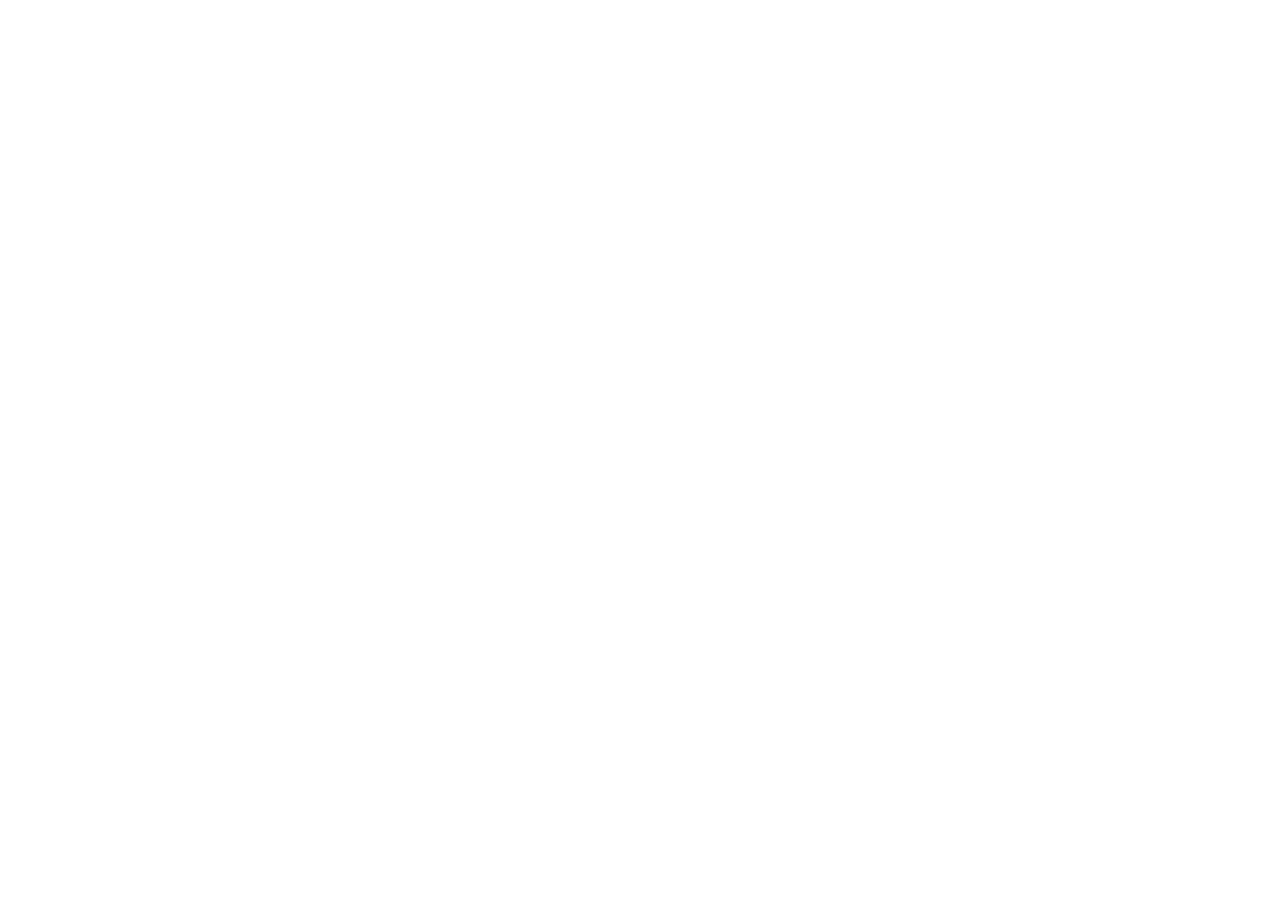
==== dashboard.html @ 14556402 "Initial commit for files" ====
<!DOCTYPE html>
<html lang="en">
<head>
    <meta charset="UTF-8">
    <meta http-equiv="X-UA-Compatible" content="IE=edge">
    <meta name="viewport" content="width=device-width, initial-scale=1.0">
    <title>Dashboard</title>
</head>
<body>
    
</body>
</html>
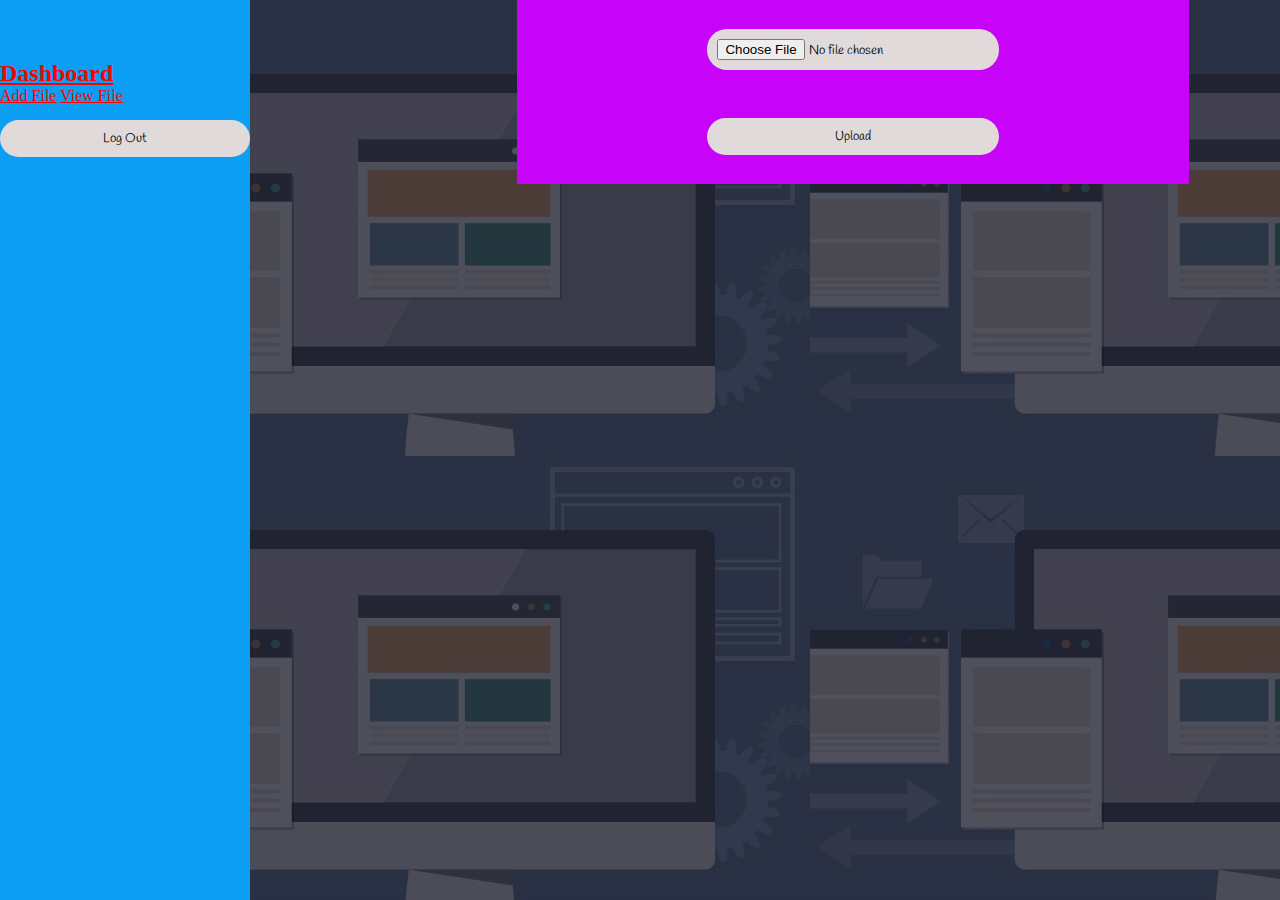
==== commit 659cde78: "dashboard updated" ====
--- a/dashboard.html
+++ b/dashboard.html
@@ -5,8 +5,36 @@
     <meta http-equiv="X-UA-Compatible" content="IE=edge">
     <meta name="viewport" content="width=device-width, initial-scale=1.0">
     <title>Dashboard</title>
+    <link rel="stylesheet" href="style.css">
 </head>
 <body>
     
+    <!-- <a href="javascript:void(0)" class="closebtn" onclick="closeNav()">&times;</a> -->
+    <div class="psuedo">
+         <div class="topnav">
+            <a href="#about">Log Out</a>
+            <a href="#contact" id="user-profile">Profile</a>
+        </div>
+         <div id="mySidenav" class="sidenav" >
+      <h2>  <a href="#">Dashboard</a></h2>
+        <a href="#">Add File</a>
+        <a href="#">View File</a>
+        <form>
+            <input type="submit" value="Log Out" id="form-submit">
+        </form>
+      </div>
+     <!-- <div class="psuedo">
+
+     </div> -->
+<!-- Add all page content inside this div if you want the side nav to push page content to the right (not used if you only want the sidenav to sit on top of the page -->
+
+  <div id = "form_id420" class = "form_class420">
+      <form id="addfile" class="dashboard-components">
+    <input type="file" name="username" id="username" placeholder="Enter Your Username" required>
+    <br>
+    <input type="submit" value="Upload" id="file-submit">
+      </form>
+</div>
+</div>
 </body>
 </html>--- a/style.css
+++ b/style.css
@@ -0,0 +1,120 @@
+@import url('https://fonts.googleapis.com/css2?family=Handlee&family=Marck+Script&display=swap');
+
+*{
+    margin: 0;
+    padding: 0;
+}
+body{
+    background-image: linear-gradient(rgba(4,9,30,0.7), rgba(4,9,30,0.7)), url(bg-image.jpg);
+}
+
+/* INDEX PAGE (LOGIN PAGE) */
+.form-login{
+    margin: auto 30%;
+}
+
+.form-login{
+    border: 1px solid white;
+    margin: 50px o;
+    padding: 20px 30px;
+}
+.form-login p{
+    text-align: center;
+    color: white;
+}
+a{
+    color: red;
+}
+h1{
+    text-align: center;
+    margin-bottom: 1%;
+    margin-top: 3%;
+    font-size: 80px;
+    font-family: 'Marck Script', cursive;
+    color: whitesmoke;
+}
+ input, #login-form label{
+    width: 100%;
+    padding: 10px;
+    margin: 15px 0;
+    box-sizing: border-box;
+    border: none;
+    outline: none;
+    background: #e0dada;
+    display: block;
+    color: black;
+    border-radius: 20px;
+    font-family: 'Handlee', cursive;
+    font-weight: 500;
+    
+}
+::placeholder {
+    color: black;
+  }
+
+
+.footer-content p{
+    margin-top: 13%;
+    text-align: center;
+    display: block;
+    padding: 10px;
+    color: white;
+    background-color: rgb(32, 28, 28);
+}
+.footer{
+    justify-content: baseline;
+}
+/* Dashboard */
+.sidenav {
+    height: 100%; /* 100% Full-height */
+    width: 250px; /* 0 width - change this with JavaScript */
+    position: fixed; /* Stay in place */
+    /* z-index: 1; Stay on top */
+    top: 0; /* Stay at the top */
+    left: 0;
+    background-color: #0b9ef3; /* Black*/
+    /* overflow-x: hidden; Disable horizontal scroll */
+    padding-top: 60px; /* Place content 60px from the top */
+    transition: 0.5s; /* 0.5 second transition effect to slide in the sidenav */
+  }
+  .topnav {
+    background-color: #333;
+    overflow: hidden;
+  }
+  .topnav a {
+    float: right;
+    color: #f2f2f2;
+    text-align: center;
+    padding: 14px 16px;
+    text-decoration: none;
+    font-size: 17px;
+  }
+  
+  /* Change the color of links on hover */
+  .topnav a:hover {
+    background-color: #ddd;
+    color: black;
+  }
+  
+  /* Add a color to the active/current link */
+  .topnav a.active {
+    background-color: #04AA6D;
+    color: white;
+  }
+  .form_class420 {
+    background-color: #c803f9 ;
+    /* float: right; */
+    padding: 14px 16px;
+    height: 60%; /* 100% Full-height */
+    width: 50%;
+    display: flex;
+    justify-content: center;
+    text-align: center;
+    margin-left: 350px;
+    /* margin: 20% 25%; */
+  }
+  .psuedo{
+    display: flex;
+  }
+  
+/* REGISTRATION PAGE */
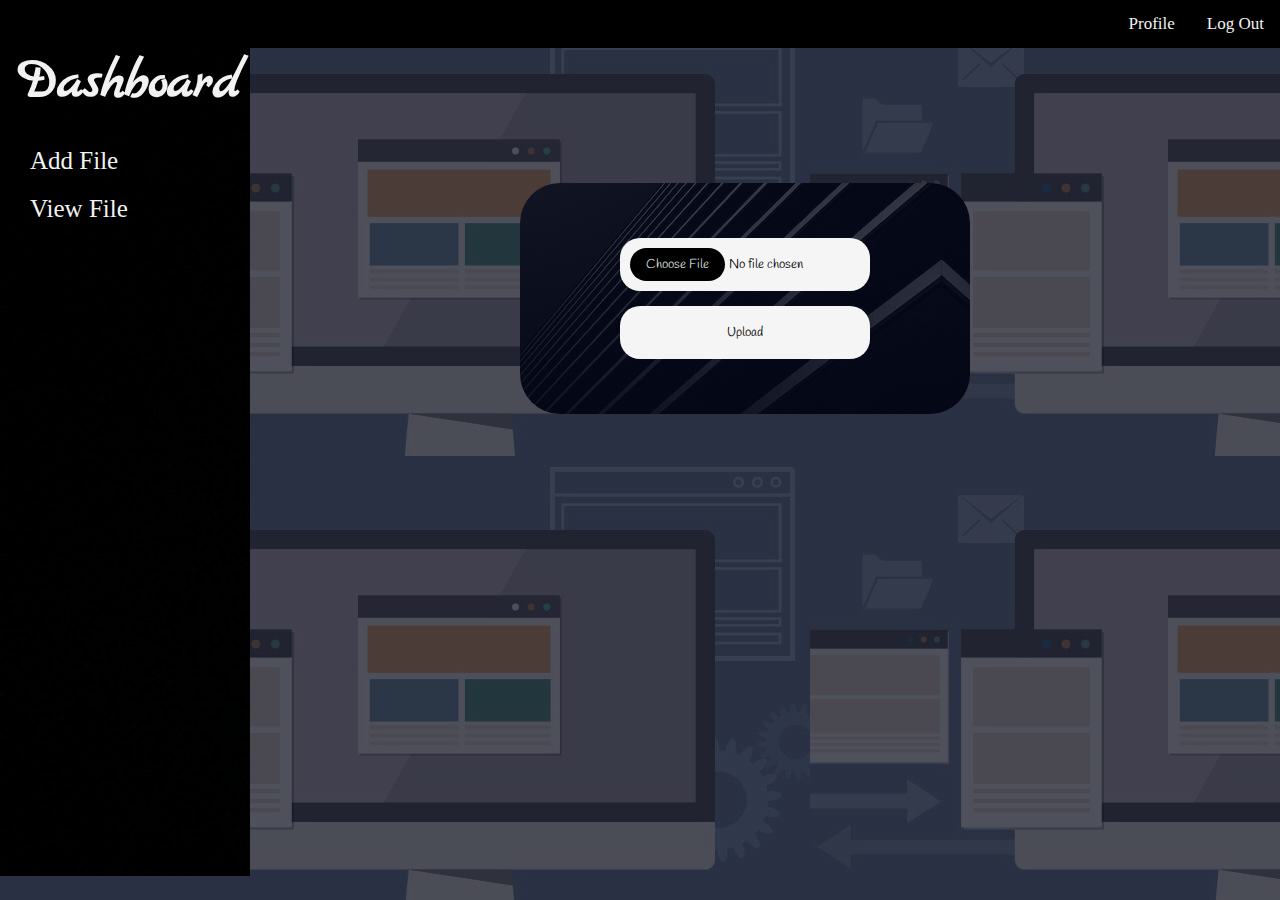
==== commit 7718d7e5: "Design of webpages completed" ====
--- a/dashboard.html
+++ b/dashboard.html
@@ -4,13 +4,36 @@
     <meta charset="UTF-8">
     <meta http-equiv="X-UA-Compatible" content="IE=edge">
     <meta name="viewport" content="width=device-width, initial-scale=1.0">
-    <title>Dashboard</title>
+    <title>Dashboard | Cloudify</title>
     <link rel="stylesheet" href="style.css">
+    <link rel="shortcut icon" href="/images/favicon.ico">
 </head>
 <body>
-    
-    <!-- <a href="javascript:void(0)" class="closebtn" onclick="closeNav()">&times;</a> -->
-    <div class="psuedo">
+  <div class="nav-bar">
+    <a href="#">Log Out</a>
+    <a href="#">Profile</a>
+  </div>
+
+  <div class="main-dashboard">
+    <div class="side-bar">
+      <h2>Dashboard</h2>
+      <a href="#">Add File</a>
+      <a href="#">View File</a>
+    </div>
+
+    <div class="display-area">
+      <div class="add-file">
+        <form action="" method="post">
+          <input type="file" name="file" id="file" required>
+          <input type="submit" value="Upload" id="file-upload">
+        </form>
+      </div>
+    </div>
+  </div>
+
+
+
+    <!-- <div class="psuedo">
          <div class="topnav">
             <a href="#about">Log Out</a>
             <a href="#contact" id="user-profile">Profile</a>
@@ -22,19 +45,20 @@
         <form>
             <input type="submit" value="Log Out" id="form-submit">
         </form>
-      </div>
+      </div> -->
      <!-- <div class="psuedo">
 
      </div> -->
 <!-- Add all page content inside this div if you want the side nav to push page content to the right (not used if you only want the sidenav to sit on top of the page -->
 
-  <div id = "form_id420" class = "form_class420">
+  <!-- <div id = "form_id420" class = "form_class420">
       <form id="addfile" class="dashboard-components">
     <input type="file" name="username" id="username" placeholder="Enter Your Username" required>
     <br>
     <input type="submit" value="Upload" id="file-submit">
       </form>
 </div>
-</div>
+</div> -->
 </body>
+<script src="script.js"></script>
 </html>--- a/style.css
+++ b/style.css
@@ -5,7 +5,7 @@
     padding: 0;
 }
 body{
-    background-image: linear-gradient(rgba(4,9,30,0.7), rgba(4,9,30,0.7)), url(bg-image.jpg);
+    background-image: linear-gradient(rgba(4,9,30,0.7), rgba(4,9,30,0.7)), url(/images/bg-image.jpg);
 }
 
 /* INDEX PAGE (LOGIN PAGE) */
@@ -22,14 +22,25 @@
     text-align: center;
     color: white;
 }
-a{
+#login-link{
     color: red;
+}
+#signup-link{
+  color: red;
 }
 h1{
     text-align: center;
     margin-bottom: 1%;
     margin-top: 3%;
     font-size: 80px;
+    font-family: 'Marck Script', cursive;
+    color: whitesmoke;
+}
+h2{
+    text-align: center;
+    /* margin-bottom: 1%; */
+    /* margin-top: 3%; */
+    font-size: 50px;
     font-family: 'Marck Script', cursive;
     color: whitesmoke;
 }
@@ -40,7 +51,7 @@
     box-sizing: border-box;
     border: none;
     outline: none;
-    background: #e0dada;
+    background: whitesmoke;
     display: block;
     color: black;
     border-radius: 20px;
@@ -54,7 +65,7 @@
 
 
 .footer-content p{
-    margin-top: 13%;
+    margin-top: 8%;
     text-align: center;
     display: block;
     padding: 10px;
@@ -65,23 +76,12 @@
     justify-content: baseline;
 }
 /* Dashboard */
-.sidenav {
-    height: 100%; /* 100% Full-height */
-    width: 250px; /* 0 width - change this with JavaScript */
-    position: fixed; /* Stay in place */
-    /* z-index: 1; Stay on top */
-    top: 0; /* Stay at the top */
-    left: 0;
-    background-color: #0b9ef3; /* Black*/
-    /* overflow-x: hidden; Disable horizontal scroll */
-    padding-top: 60px; /* Place content 60px from the top */
-    transition: 0.5s; /* 0.5 second transition effect to slide in the sidenav */
-  }
-  .topnav {
-    background-color: #333;
+
+  .nav-bar {
+    background-color: black;
     overflow: hidden;
   }
-  .topnav a {
+  .nav-bar a {
     float: right;
     color: #f2f2f2;
     text-align: center;
@@ -91,30 +91,81 @@
   }
   
   /* Change the color of links on hover */
-  .topnav a:hover {
+  .nav-bar a:hover {
     background-color: #ddd;
     color: black;
+    border-radius: 50px;
   }
   
   /* Add a color to the active/current link */
-  .topnav a.active {
+  .nav-bar a.active {
     background-color: #04AA6D;
     color: white;
   }
-  .form_class420 {
-    background-color: #c803f9 ;
-    /* float: right; */
-    padding: 14px 16px;
-    height: 60%; /* 100% Full-height */
-    width: 50%;
+ 
+  .main-dashboard{
     display: flex;
+  }
+  .main-dashboard :first-child {
+    width: 250px;
+    max-width: 250px;
+  }
+  .main-dashboard :second-child {
+    width: 829px;
+  }
+
+  .side-bar{
+    background-color: #151560;
+    height: 92vh;
+    background-image: url(/images/side-bar-img.jpg);
+  }
+  .side-bar a{
+    display: block;
+    font-size: 25px;
+    padding: 10px;
+    margin-left: 20px;
+    color: #f2f2f2;
+    text-decoration: none;
+  }
+  .side-bar a:hover{
+    background-color: #f2f2f2;
+    color: #000;
+    border-top-left-radius: 50px;
+    border-bottom-left-radius: 50px;
+  }
+  .side-bar h2{
+    padding: 0px 10px;
+    font-size: 55px;
+    margin-left: -4px;
+    color: #f2f2f2;
+    font-family: 'Marck Script', cursive;
+    margin-bottom: 20px;
+
+  }
+  .display-area{
+    /* background-color: #ddd; */
     justify-content: center;
     text-align: center;
-    margin-left: 350px;
-    /* margin: 20% 25%; */
+
   }
-  .psuedo{
-    display: flex;
+  .add-file{
+    margin: 30% 60% ;
+    padding: 40px 100px;
+    background-image:linear-gradient(rgba(4,9,30,0.7), rgba(4,9,30,0.7)), url(/images/box-img.png);
+    border-radius: 40px;
+
   }
-  
-/* REGISTRATION PAGE */
+  #file::-webkit-file-upload-button{
+    text-decoration: none;
+    background: #000;
+    color: #ddd;
+    padding: 8px 16px;
+    border: none;
+    border-radius: 50px;
+    cursor: pointer;
+    font-family: 'Handlee', cursive;
+  }
+  #file-upload{
+    padding: 18px;
+  }
+
